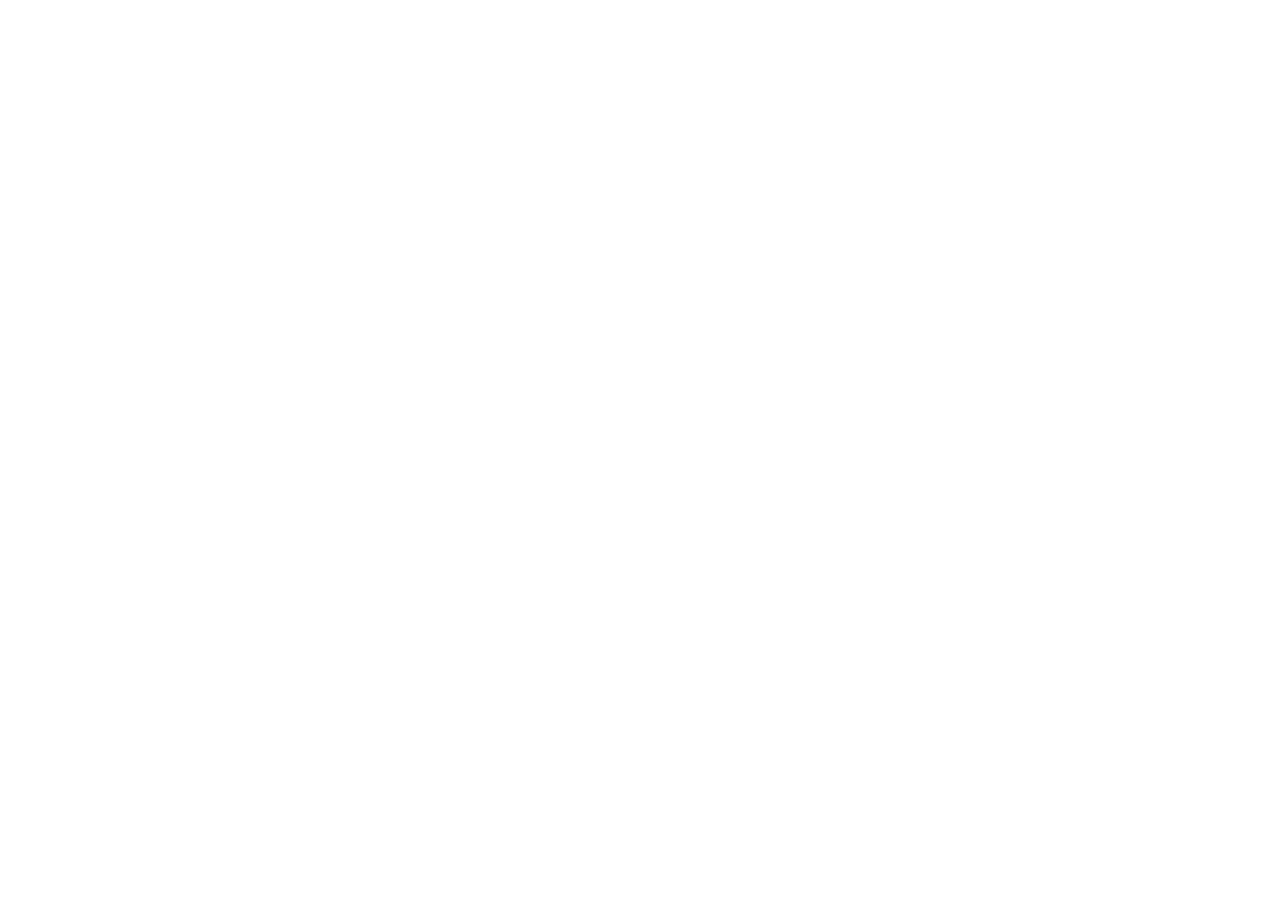
==== index.html @ 35f350c7 "Novo ficheiro CSS" ====
<!DOCTYPE html>
<html lang="en">
<head>
    <meta charset="UTF-8">
    <meta name="viewport" content="width=device-width, initial-scale=1.0">
    <title>Landing Page</title>

    <!-- Link para o CSS -->
    <link rel="stylesheet" href="style.css">
    
    <!-- Link para o Bootstrap (CDN) -->
    <link href="https://cdn.jsdelivr.net/npm/bootstrap@5.3.0-alpha1/dist/css/bootstrap.min.css" rel="stylesheet" integrity="sha384-KyZXEJ03Xx3t1TYpA1e6fTlmQk7rSakz3lOMv5Zm9tuSaQ9AsP3nx+TmYp5r70ss" crossorigin="anonymous">

</head>
<body>
    
</body>
</html>
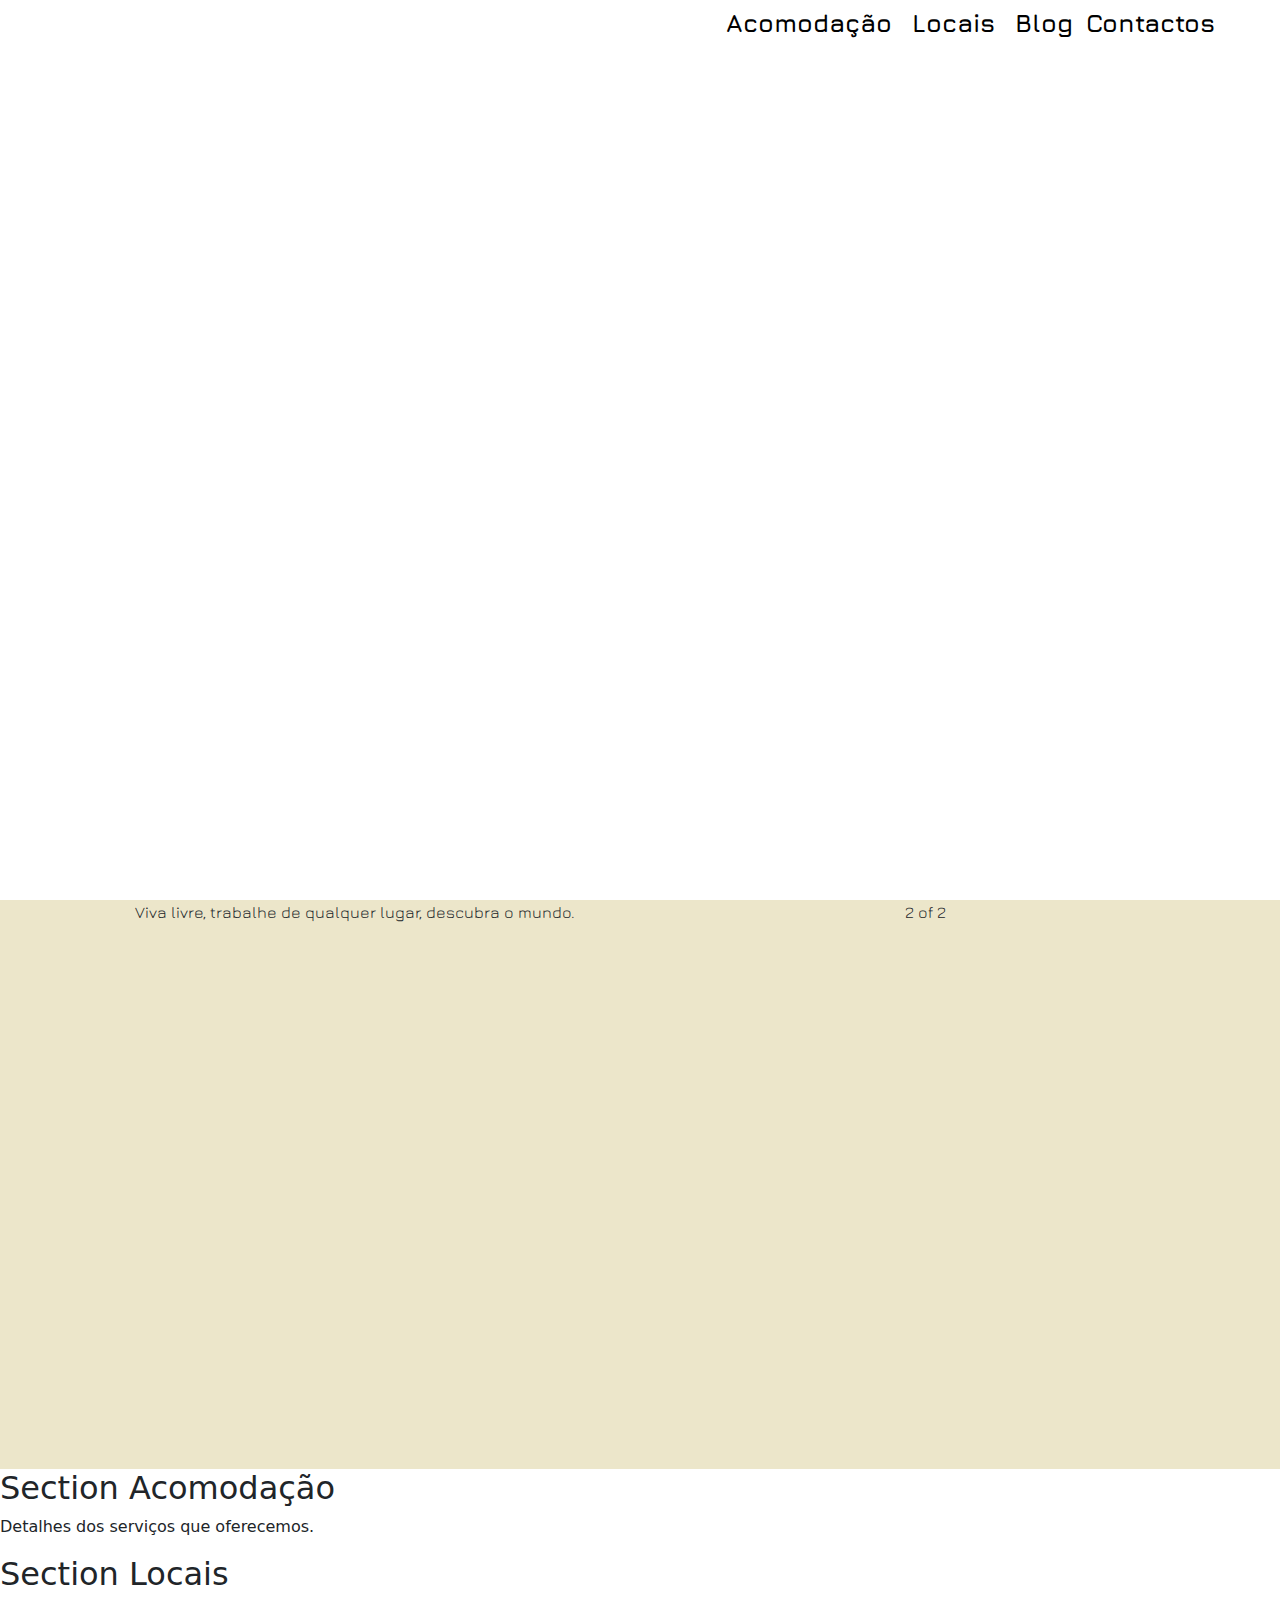
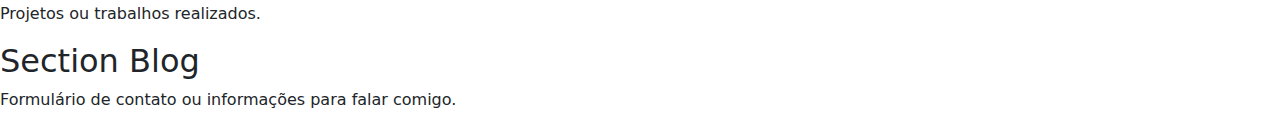
==== commit 95040a02: "ficheiro atualizado" ====
--- a/index.html
+++ b/index.html
@@ -5,14 +5,114 @@
     <meta name="viewport" content="width=device-width, initial-scale=1.0">
     <title>Landing Page</title>
 
-    <!-- Link para o CSS -->
+    
+    <!-- Link Bootstrap -->
+    <link href="https://cdn.jsdelivr.net/npm/bootstrap@5.3.0/dist/css/bootstrap.min.css" rel="stylesheet">
+
+    <!-- Link CSS -->
     <link rel="stylesheet" href="style.css">
     
-    <!-- Link para o Bootstrap (CDN) -->
-    <link href="https://cdn.jsdelivr.net/npm/bootstrap@5.3.0-alpha1/dist/css/bootstrap.min.css" rel="stylesheet" integrity="sha384-KyZXEJ03Xx3t1TYpA1e6fTlmQk7rSakz3lOMv5Zm9tuSaQ9AsP3nx+TmYp5r70ss" crossorigin="anonymous">
+    <!--Link Tipo de letra: Josefin Slab-->
+    <link rel="preconnect" href="https://fonts.googleapis.com">
+<link rel="preconnect" href="https://fonts.gstatic.com" crossorigin>
+<link href="https://fonts.googleapis.com/css2?family=Josefin+Slab:ital,wght@0,100..700;1,100..700&family=Quicksand:wght@300..700&display=swap" rel="stylesheet">
+
+<!--Link Tipo de Letra: Jura-->
+<link rel="preconnect" href="https://fonts.googleapis.com">
+<link rel="preconnect" href="https://fonts.gstatic.com" crossorigin>
+<link href="https://fonts.googleapis.com/css2?family=Jura:wght@300..700&display=swap" rel="stylesheet">
 
 </head>
 <body>
+
+    <!--ScrollSpy: permite o scroll automático na landing page ao clicar nas secções da NavBar -->
+    <body data-bs-spy="scroll" data-bs-target="#navbarNav" data-bs-offset="70" tabindex="0">
+
+        
+   <!--Cabeçalho: Imagem e NavBar-->
+
+   <!-- Título principal -->
+ 
+   <header id="cabecalho">
+    <h1 class="Título">Living Around</h1>
+  </header>
+
+  <!-- Navbar -->
+  <nav class="navbar navbar-expand-lg navbar-dark bg-transparent">
+    <div class="container-fluid">
+      <a class="navbar-brand ms-auto" href="#"></a>
+  
+      <!-- Botão para abrir o menu em ecrãs pequenos - REVER COMENTARIO -->
+      <button class="navbar-toggler" type="button" data-bs-toggle="collapse" data-bs-target="#navbarNav">
+        <span class="navbar-toggler-icon"></span>
+      </button>
+  
+      <!-- Itens da Navbar - REVER COMENTARIO -->
+      <div class="collapse navbar-collapse" id="navbarNav">
+        <ul class="navbar-nav ms-auto">
+            <li class="nav-item acomodacao">
+                <a class="nav-link" href="#sectionAcomodacao">Acomodação</a>
+              </li>
+              <li class="nav-item locais">
+                <a class="nav-link" href="#sectionLocais">Locais</a>
+              </li>
+              <li class="nav-item blog">
+                <a class="nav-link" href="#sectionBlog">Blog</a>
+              </li>
+              <li class="nav-item contactos">
+                <a class="nav-link" href="#sectionContactos">Contactos</a>
+              </li>              
+        </ul>
+      </div>
+    </div>
+  </nav>
+  
+  
+
+    <!-- Conteúdo principal -->
+  <main>
+
+<!--COMEÇAR POR AQUI - DIV CLASS "ROW" + DIV CLASS "COL"-->
+  <section id="sectionHero">
+    <div class="container text-center">
+        <div class="row">
+          <div class="col">
+            Viva livre, trabalhe de qualquer lugar, descubra o mundo.
+          </div>
+          <div class="col">
+            2 of 2
+          </div>
+        </div>
+  </section>
+
+  <section id="sectionAcomodacao">
+    <h2>Section Acomodação</h2>
+    <p>Detalhes dos serviços que oferecemos.</p>
+  </section>
+
+  <section id="sectionLocais">
+    <h2>Section Locais</h2>
+    <p>Projetos ou trabalhos realizados.</p>
+  </section>
+
+  <section id="sectionBlog">
+    <h2>Section Blog</h2>
+    <p>Formulário de contato ou informações para falar comigo.</p>
+  </section>
+   
+   
+  
+  </main>
+
+   <!-- Rodapé -->
+  <footer>
+   
+  </footer>
+
     
+ <!-- Link Bootstrap via JS -->
+    <script src="https://cdn.jsdelivr.net/npm/@popperjs/core@2.11.6/dist/umd/popper.min.js" integrity="sha384-oBqDVmMz4fnFO9gyb3R9QJcmwYpHsu23jjZ9zJXX5l0JHe3oD/9f/4z5W/Cp8tKk4" crossorigin="anonymous"></script>
+    <script src="https://cdn.jsdelivr.net/npm/bootstrap@5.3.0-alpha1/dist/js/bootstrap.min.js" integrity="sha384-pzjw8f+ua7Kw1TIq0c1zBf8C21hWzR8g2p7Jq8wtlx6XJK4NleLgT89Xyz+Os1Dp" crossorigin="anonymous"></script>
+
 </body>
 </html>--- a/style.css
+++ b/style.css
@@ -0,0 +1,136 @@
+* {
+    box-sizing: border-box;
+  }
+
+  body, html {
+    overflow-x: hidden;
+  }
+
+
+#cabecalho {
+    background-image: url("images/Hero.png");
+    background-size: cover;
+    background-position: center;
+    height: 100vh;
+    display: flex;
+    align-items: center;
+    justify-content: center;
+  }
+
+  #sectionHero {
+    width: 100%;
+    height: 569px;
+    top: 816px;
+    background-color: rgba(180, 155, 44, 0.25);
+  }
+  
+  .row {
+    font-family: "Jura", sans-serif;
+}
+
+  .Título {
+    font-family: "Josefin Slab", serif;
+    color: white;
+    text-transform: uppercase;
+    font-size: 85px;
+    font-weight: 700;
+  }
+  
+  .navbar {
+    background-color: transparent !important;
+    position: absolute;
+    top: 0;
+    left: 0;
+    width: 100%;
+    z-index: 10;
+    font-family: "Jura", sans-serif;
+    font-size: 25px;
+    font-weight: 700;
+    line-height: 118%;
+  }
+
+
+  .navbar-nav {
+    display: flex;
+    justify-content: flex-end;
+    align-items: center;
+    width: 100%;
+    gap: 20px;
+    padding-right: 60px;
+  }
+
+  .navbar-nav .nav-item {
+    height: 30px;
+    display: flex;
+    align-items: center;
+    justify-content: center;
+  }
+
+  .navbar .nav-link,
+  .navbar .navbar-brand {
+    color: black !important;
+  }
+
+  
+  .navbar-nav .acomodacao {
+    width: 166px;
+  }
+  
+  .navbar-nav .locais {
+    width: 83px;
+  }
+  
+  .navbar-nav .blog {
+    width: 57px;
+  }
+  
+  .navbar-nav .contactos {
+    width: 116px;
+  }
+
+  /* =============== RESPONSIVO PARA MOBILE =============== */
+@media (max-width: 991.98px) {
+    .navbar-nav {
+      position: static;
+      display: flex;
+      flex-direction: column;
+      align-items: flex-start;
+      padding-left: 1rem;
+      padding-right: 1rem;
+    }
+  
+    .navbar-nav .nav-item {
+      position: static;
+      width: auto !important;
+      height: auto;
+      margin-bottom: 10px;
+      justify-content: flex-start;
+    }
+  
+    .navbar-nav .nav-link {
+      font-size: 18px;
+      color: black !important;
+    }
+
+      .navbar .nav-link {
+        color: #000 !important;
+      }
+      
+    .navbar-brand {
+      font-size: 20px;
+      margin-bottom: 1rem;
+    }
+  
+    .Título {
+      font-size: 40px; /* Título menor para mobile */
+      text-align: center;
+      padding: 1rem;
+    }
+  
+    #cabecalho {
+      justify-content: center;
+      align-items: center;
+      text-align: center;
+    }
+  }
+
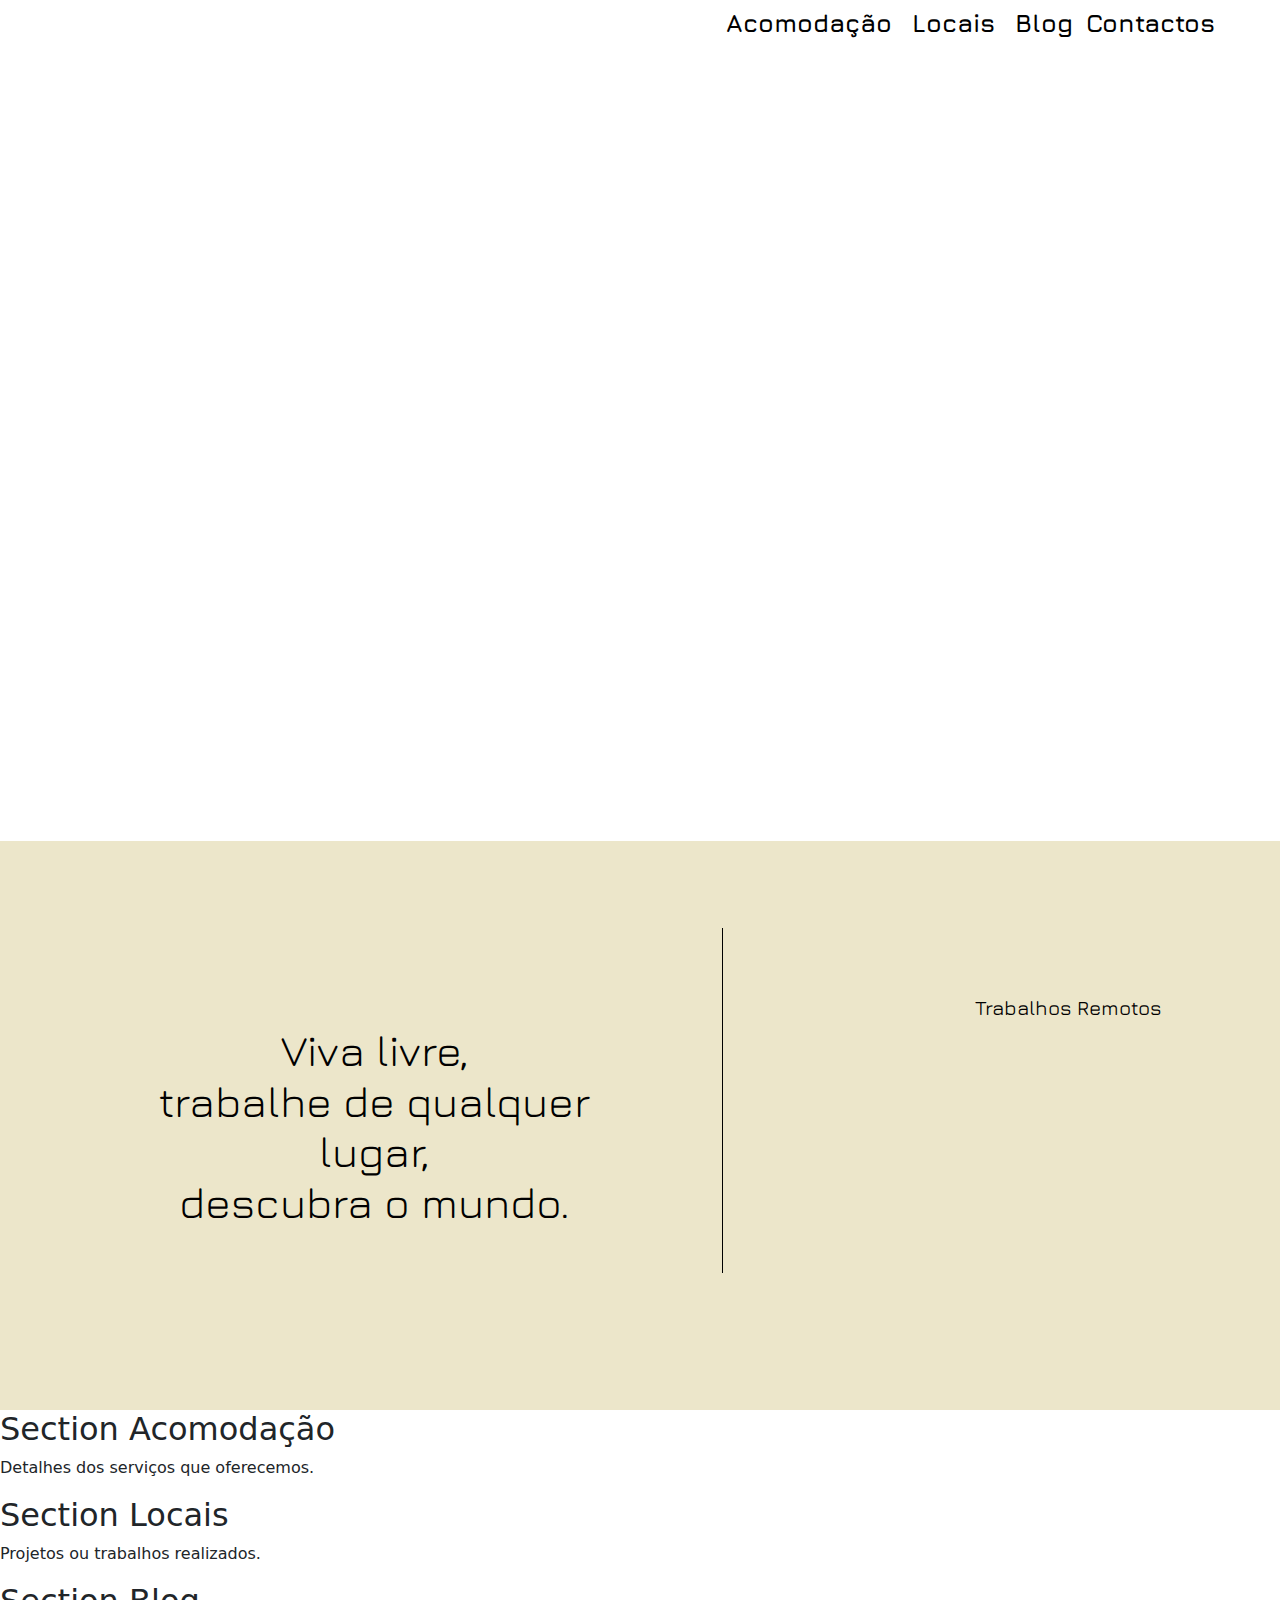
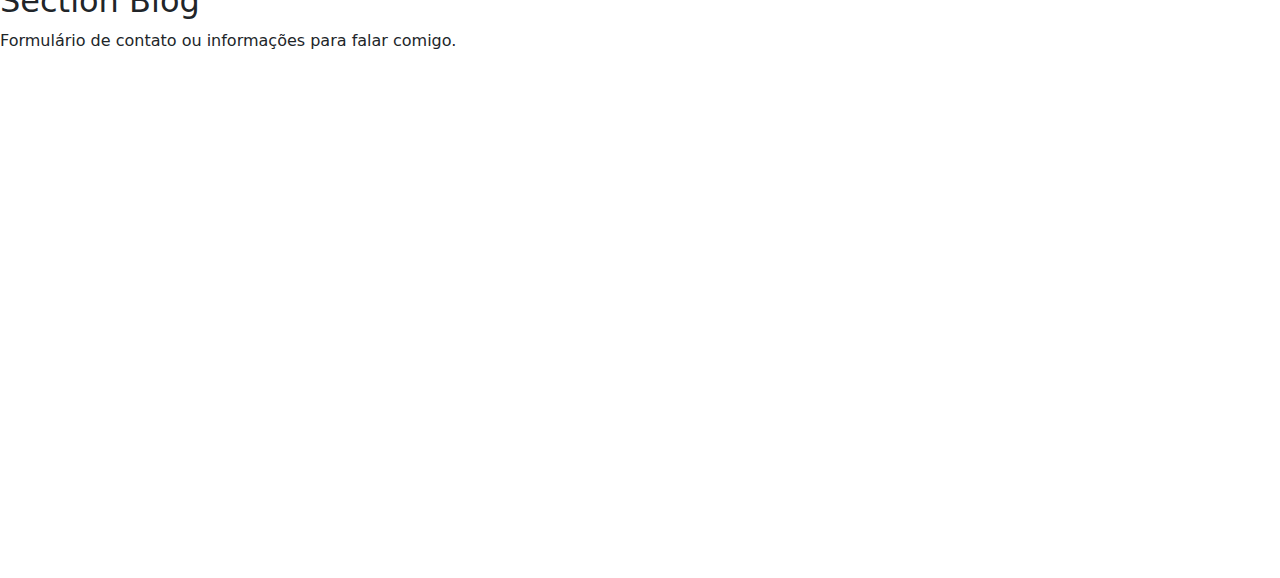
==== commit 1d88def4: "Projeto do Início" ====
--- a/index.html
+++ b/index.html
@@ -3,7 +3,7 @@
 <head>
     <meta charset="UTF-8">
     <meta name="viewport" content="width=device-width, initial-scale=1.0">
-    <title>Landing Page</title>
+    <title>Living Around</title>
 
     
     <!-- Link Bootstrap -->
@@ -23,31 +23,24 @@
 <link href="https://fonts.googleapis.com/css2?family=Jura:wght@300..700&display=swap" rel="stylesheet">
 
 </head>
-<body>
 
-    <!--ScrollSpy: permite o scroll automático na landing page ao clicar nas secções da NavBar -->
+    <!--ScrollSpy NAVBAR-->
     <body data-bs-spy="scroll" data-bs-target="#navbarNav" data-bs-offset="70" tabindex="0">
 
-        
-   <!--Cabeçalho: Imagem e NavBar-->
 
-   <!-- Título principal -->
+
+
+
+   <!-- CABEÇALHO - título e imagem de fundo -->
  
    <header id="cabecalho">
-    <h1 class="Título">Living Around</h1>
+    <h1 class="titulo_cabecalho">Living Around</h1>
   </header>
 
-  <!-- Navbar -->
+  <!-- NAVBAR -->
   <nav class="navbar navbar-expand-lg navbar-dark bg-transparent">
     <div class="container-fluid">
       <a class="navbar-brand ms-auto" href="#"></a>
-  
-      <!-- Botão para abrir o menu em ecrãs pequenos - REVER COMENTARIO -->
-      <button class="navbar-toggler" type="button" data-bs-toggle="collapse" data-bs-target="#navbarNav">
-        <span class="navbar-toggler-icon"></span>
-      </button>
-  
-      <!-- Itens da Navbar - REVER COMENTARIO -->
       <div class="collapse navbar-collapse" id="navbarNav">
         <ul class="navbar-nav ms-auto">
             <li class="nav-item acomodacao">
@@ -66,24 +59,66 @@
       </div>
     </div>
   </nav>
+
+    <!-- mobile first - botão navbar em ecrãs pequenos -->
+    <button class="navbar-toggler" type="button" data-bs-toggle="collapse" data-bs-target="#navbarNav">
+      <span class="navbar-toggler-icon"></span>
+    </button>
   
   
-
-    <!-- Conteúdo principal -->
   <main>
 
-<!--COMEÇAR POR AQUI - DIV CLASS "ROW" + DIV CLASS "COL"-->
-  <section id="sectionHero">
-    <div class="container text-center">
-        <div class="row">
-          <div class="col">
-            Viva livre, trabalhe de qualquer lugar, descubra o mundo.
+
+  <!--SECÇÃO HERO-->
+
+    <section id="section_Hero">
+      <div class="container text-center">
+        <div class="row align-items-center">
+    
+          <!-- Lado esquerdo da secção  -->
+          <div class="esquerda_Hero">
+            Viva <span class="destaque">livre</span>,<br>
+            trabalhe de qualquer lugar,<br>
+            descubra o <span class="destaque">mundo</span>.
           </div>
-          <div class="col">
-            2 of 2
+    
+          <!-- Linha vertical que divide a secção ao meio -->
+            <div class="linhaVertical_Hero"></div>
+        
+          
+          <!-- Lado direito da secção (vai-se dividir em duas colunas) -->
+            <div class="direita_Hero">
+                <h5 class="trabalhosRemotos_Hero">Trabalhos Remotos</h5>
+                <div class="row">
+          
+                  <!-- Primeira coluna -->
+                   <div class="lista1">
+                    <ul class="list-unstyled">
+                      <li>Indeed</li>
+                      <li>LinkedIn</li>
+                      <li>JobRemote</li>
+                      <li>GoogleJobs</li>
+                    </ul>
+                  </div>
+                  
+                  <!-- Segunda coluna da lista -->
+                   <div class="lista2">
+                    <ul class="list-unstyled">
+                      <li>Indeed</li>
+                      <li>LinkedIn</li>
+                      <li>JobRemote</li>
+                      <li>GoogleJobs</li>
+                    </ul>
+                  </div>
+
+                </div>
+              </div>
+
           </div>
         </div>
-  </section>
+    </section>
+
+  
 
   <section id="sectionAcomodacao">
     <h2>Section Acomodação</h2>
--- a/style.css
+++ b/style.css
@@ -1,5 +1,9 @@
+/* GERAL */
+
 * {
-    box-sizing: border-box;
+  margin: 0;
+  padding: 0;
+  box-sizing: border-box;
   }
 
   body, html {
@@ -7,28 +11,23 @@
   }
 
 
+
+/* CABEÇALHO */
+
 #cabecalho {
-    background-image: url("images/Hero.png");
-    background-size: cover;
-    background-position: center;
-    height: 100vh;
-    display: flex;
-    align-items: center;
-    justify-content: center;
-  }
-
-  #sectionHero {
-    width: 100%;
-    height: 569px;
-    top: 816px;
-    background-color: rgba(180, 155, 44, 0.25);
-  }
-  
-  .row {
-    font-family: "Jura", sans-serif;
+  background-image: url("images/Hero.png");
+  background-size: cover;
+  background-position: center;
+  height: 816px;
+  width: 100%;
+  display: flex;
+  align-items: center;
+  justify-content: center;
+  text-align: center;
+  position: relative;
 }
 
-  .Título {
+  .titulo_cabecalho {
     font-family: "Josefin Slab", serif;
     color: white;
     text-transform: uppercase;
@@ -36,6 +35,9 @@
     font-weight: 700;
   }
   
+
+  /* NAVBAR */
+
   .navbar {
     background-color: transparent !important;
     position: absolute;
@@ -88,7 +90,91 @@
     width: 116px;
   }
 
-  /* =============== RESPONSIVO PARA MOBILE =============== */
+
+/* SECCÇÃO HERO */
+  
+  #section_Hero {
+    width: 100%;
+    height: 569px;
+    top: 816px;
+    background-color: rgba(180, 155, 44, 0.25);
+}
+
+  .esquerda_Hero {
+    width: 575px;
+    height: 152px;
+    position: absolute;
+    top: 1025px;
+    left: 87px;
+    font-family: "Jura", sans-serif;
+    font-size: 43px;
+    font-weight: 400;
+    font-style: normal;
+    line-height: 118%;
+    color: black;
+    letter-spacing: 20%;
+  }
+
+
+  .linhaVertical_Hero {
+    width: 1px;
+    height: 345px;
+    position: absolute;
+    top: 928px;
+    left: 722px;
+    border-left: 0.5px solid black;
+  }
+
+
+  .direita_Hero{
+    width: 300px;
+    height: 29px;
+    position: absolute;
+    top: 996px;
+    left: 918px;
+    font-family: "Jura", sans-serif;
+    font-size: 30px;
+    font-weight: 700;
+    font-style: normal;
+    line-height: 118%;
+    color: black;
+    letter-spacing: 0%;
+  }
+
+
+  .lista1 {
+    width: 132px;
+    height: 96px;
+    position: absolute;
+    top: 1086px;
+    left: 834px;
+    font-family: "Jura", sans-serif;
+    font-size: 20px;
+    font-weight: 700;
+    font-style: normal;
+    line-height: 118%;
+    color: black;
+    letter-spacing: 0%;
+    list-style: none;
+  }
+
+  .lista2 {
+    width: 132px;
+    height: 96px;
+    position: absolute;
+    top: 1086px;
+    left: 1152px;
+    font-family: "Jura", sans-serif;
+    font-size: 20px;
+    font-weight: 700;
+    font-style: normal;
+    line-height: 118%;
+    color: black;
+    letter-spacing: 0%;
+    list-style: none;
+  }
+
+  /* RESPONSIVO PARA MOBILE */
 @media (max-width: 991.98px) {
     .navbar-nav {
       position: static;
@@ -121,7 +207,7 @@
       margin-bottom: 1rem;
     }
   
-    .Título {
+    .titulo_cabecalho {
       font-size: 40px; /* Título menor para mobile */
       text-align: center;
       padding: 1rem;
